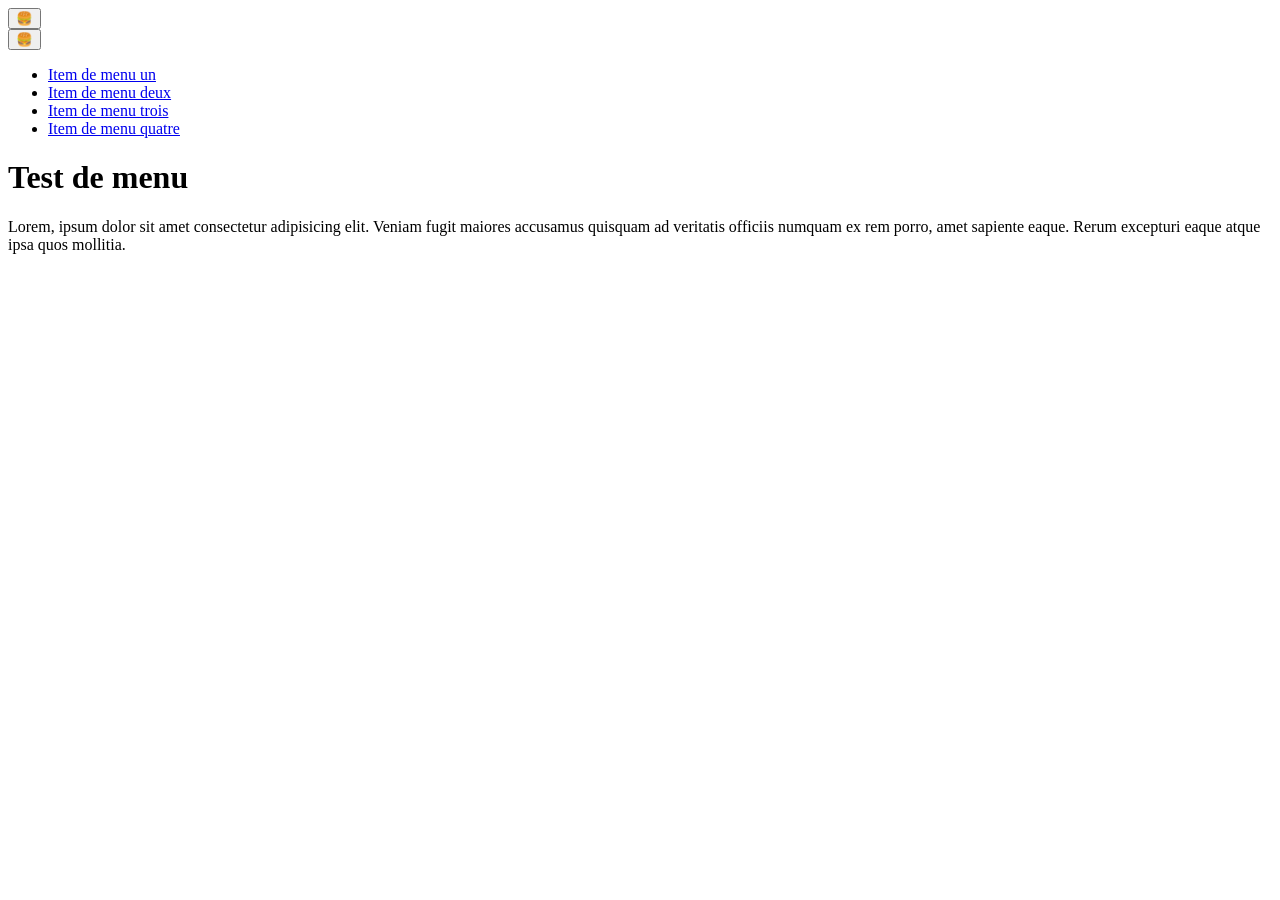
==== index.html @ 279fe369 "Initial commit" ====
<!DOCTYPE html>
<html lang="fr">

<head>
  <meta charset="utf-8">
  <meta name="viewport" content="width=device-width, initial-scale=1">
  <title>Test de menu</title>
  <link rel="stylesheet" href="css/style.css">
</head>

<body>
  <header class="header header--home">

    <!-- Menu principal -->
    <button class="burger" type="button" aria-label="Menu">
      🍔
    </button>

    <nav class="menu" aria-label="Main menu">
      <button class="menu__close burger burger--close" type="button" aria-label="Close the menu">
        🍔
      </button>
      <ul class="menu__list">
        <li class="menu__item"><a class="menu__link" href="#">Item de menu un</a></li>
        <li class="menu__item"><a class="menu__link" href="#">Item de menu deux</a></li>
        <li class="menu__item"><a class="menu__link" href="#">Item de menu trois</a></li>
        <li class="menu__item"><a class="menu__link" href="#">Item de menu quatre</a></li>
      </ul>
    </nav>
    <!-- Fin du menu principal -->
  </header>

  <!-- Contenu principal de la page -->
  <main>
    <h1>Test de menu</h1>
    <p>
      Lorem, ipsum dolor sit amet consectetur adipisicing elit. Veniam fugit maiores accusamus quisquam ad veritatis
      officiis numquam ex rem porro, amet sapiente eaque. Rerum excepturi eaque atque ipsa quos mollitia.
    </p>
  </main>
  <!-- Fin du contenu principal -->

</body>

</html>
---- css/style.css ----
/* code css à faire */
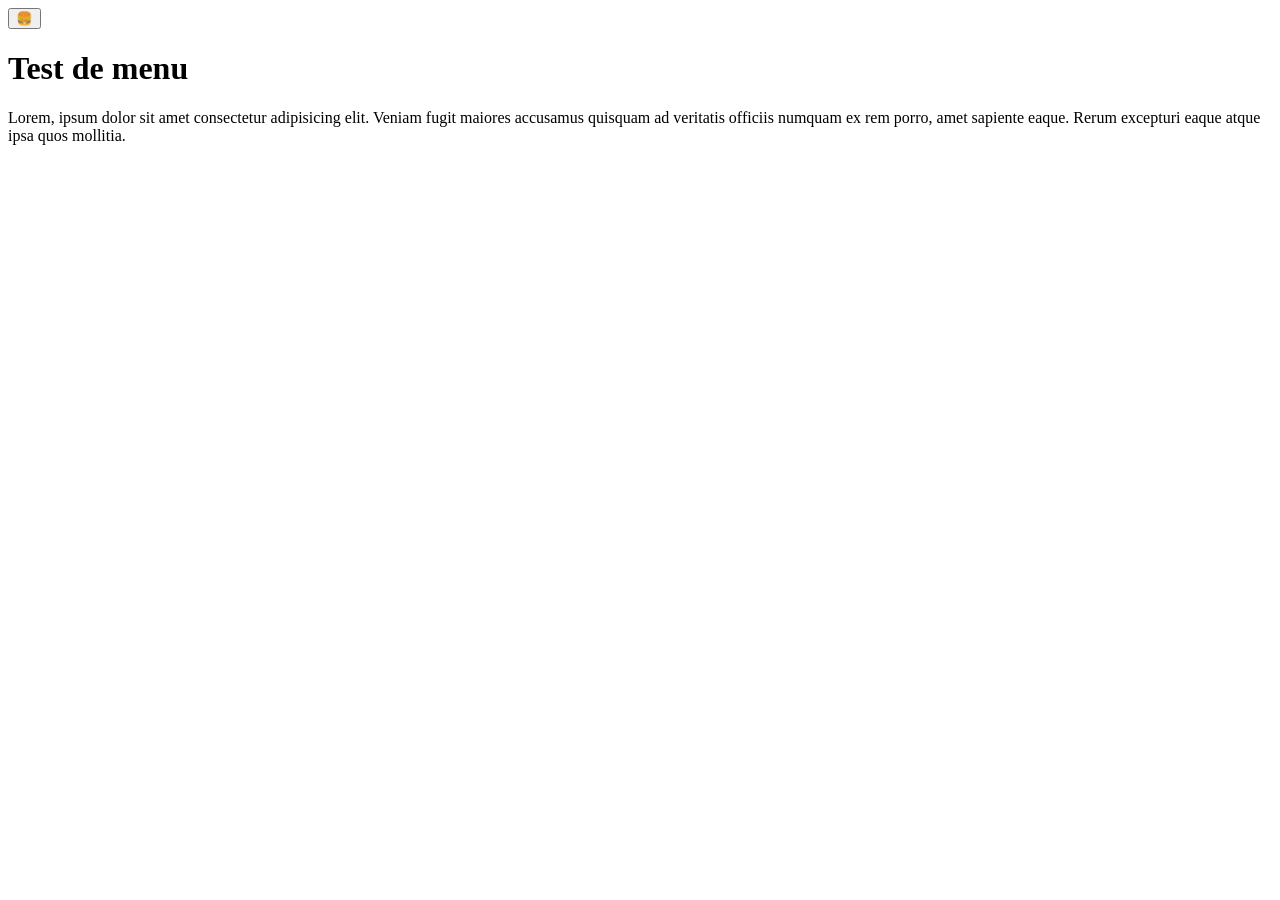
==== commit 0b8be0c4: "Mise en place de popover" ====
--- a/index.html
+++ b/index.html
@@ -12,12 +12,12 @@
   <header class="header header--home">
 
     <!-- Menu principal -->
-    <button class="burger" type="button" aria-label="Menu">
+    <button class="burger" type="button" popovertarget="menu" aria-label="Menu">
       🍔
     </button>
 
-    <nav class="menu" aria-label="Main menu">
-      <button class="menu__close burger burger--close" type="button" aria-label="Close the menu">
+    <nav class="menu" id="menu" popover aria-label="Main menu">
+      <button class="menu__close burger burger--close" type="button" popovertarget="menu" popovertargetaction="hide" aria-label="Close the menu" autofocus>
         🍔
       </button>
       <ul class="menu__list">
